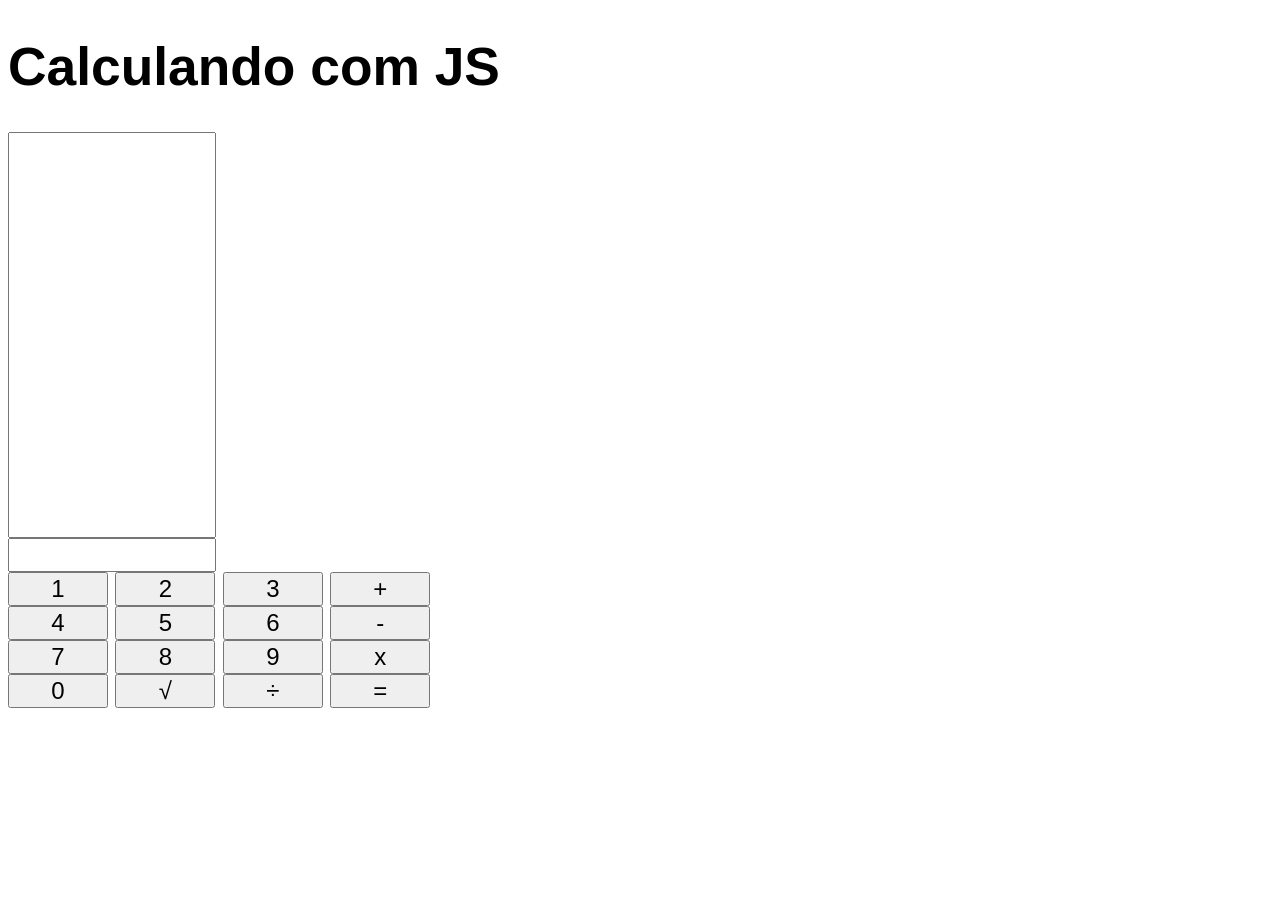
==== Projeto01/index.html @ 21bfd05c ""Projeto de calculadora simples com JS"" ====
<!DOCTYPE html>
<html lang="pt-BR">

<head>
    <meta charset="UTF-8">
    <meta name="viewport" content="width=device-width, initial-scale=1.0">
    <title>Eventos no DOM</title>
    <!--Script conectando o html ao css-->
    <link rel="stylesheet" href="style.css">
</head>

<body>
    <h1>Calculando com JS</h1>
    <form>
        <div>
            <input type="number" id="tela">
        </div>
        <div>
            <input type="number" id="enter">
        </div>
        <div>
            <input type="button" id="one" value="1">
            <input type="button" id="two" value="2">
            <input type="button" id="three" value="3">
            <input type="button" id="sum" value="+" onclick="sum()">
        </div>
        <div>
            <input type="button" id="four" value="4">
            <input type="button" id="five" value="5">
            <input type="button" id="six" value="6">
            <input type="button" id="subtract" value="-" onclick="subtract()">
        </div>
        <div>
            <input type="button" id="seven" value="7">
            <input type="button" id="eight" value="8">
            <input type="button" id="nine" value="9">
            <input type="button" id="multiply" value="x" onclick="multiply()">
        </div>
        <div>
            <input type="button" id="zero" value="0">
            <input type="button" id="raiz" value="√">
            <input type="button" id="divide" value="÷">
            <input type="button" id="equals" value="=" onclick="equals()">
        </div>
    </form>
    <!--Script conectando o html ao JS-->
    <script src="script.js"></script>
</body>

</html>
---- Projeto01/style.css ----
body {
    font: normal 20pt Arial;
}

input {
    font: normal 18pt Arial;
    width: 100px;
}

input#tela {
    font: normal 18pt Arial;
    width: 200px;
    height: 400px;
}

input#num {
    font: normal 18pt Arial;
    width: 200px;
    margin-top: 20px;
}

input#enter {
    font: normal 18pt Arial;
    width: 200px;
}
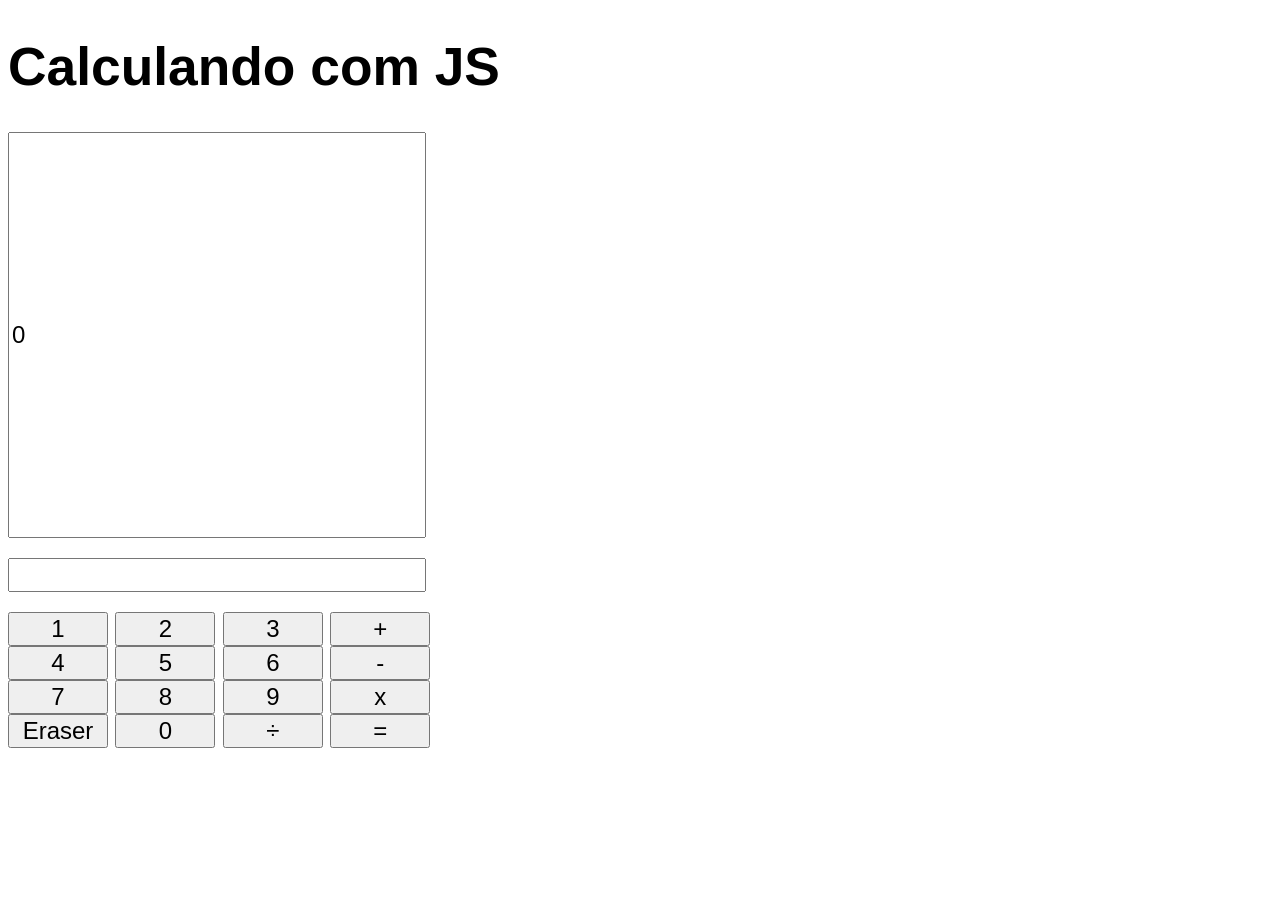
==== commit 2151176b: ""Adicionada a função de soma no código"" ====
--- a/Projeto01/index.html
+++ b/Projeto01/index.html
@@ -13,34 +13,34 @@
     <h1>Calculando com JS</h1>
     <form>
         <div>
-            <input type="number" id="tela">
+            <input type="number" id="screen" value="0">
         </div>
         <div>
             <input type="number" id="enter">
         </div>
         <div>
-            <input type="button" id="one" value="1">
-            <input type="button" id="two" value="2">
-            <input type="button" id="three" value="3">
-            <input type="button" id="sum" value="+" onclick="sum()">
+            <input type="button" id="btnOne" value="1" onclick="add1()">
+            <input type="button" id="btnTwo" value="2" onclick="add2()">
+            <input type="button" id="btnThree" value="3" onclick="add3()">
+            <input type="button" id="btnSum" value="+" onclick="sum()">
         </div>
         <div>
-            <input type="button" id="four" value="4">
-            <input type="button" id="five" value="5">
-            <input type="button" id="six" value="6">
-            <input type="button" id="subtract" value="-" onclick="subtract()">
+            <input type="button" id="btnFour" value="4" onclick="add4()">
+            <input type="button" id="btnFive" value="5" onclick="add5()">
+            <input type="button" id="btnSix" value="6" onclick="add6()">
+            <input type="button" id="btnSubtract" value="-" onclick="subtract()">
         </div>
         <div>
-            <input type="button" id="seven" value="7">
-            <input type="button" id="eight" value="8">
-            <input type="button" id="nine" value="9">
-            <input type="button" id="multiply" value="x" onclick="multiply()">
+            <input type="button" id="btnSeven" value="7" onclick="add7()">
+            <input type="button" id="btnEight" value="8" onclick="add8()">
+            <input type="button" id="btnNine" value="9" onclick="add9()">
+            <input type="button" id="btnMultiply" value="x" onclick="multiply()">
         </div>
         <div>
-            <input type="button" id="zero" value="0">
-            <input type="button" id="raiz" value="√">
+            <input type="button" id="eraser" value="Eraser" onclick="Eraser()">
+            <input type="button" id="btnZero" value="0" onclick="add0()">
             <input type="button" id="divide" value="÷">
-            <input type="button" id="equals" value="=" onclick="equals()">
+            <input type="button" id="equals" value="=" onclick="equality()">
         </div>
     </form>
     <!--Script conectando o html ao JS-->
--- a/Projeto01/style.css
+++ b/Projeto01/style.css
@@ -7,19 +7,15 @@
     width: 100px;
 }
 
-input#tela {
+input#screen {
     font: normal 18pt Arial;
-    width: 200px;
+    width: 410px;
     height: 400px;
-}
-
-input#num {
-    font: normal 18pt Arial;
-    width: 200px;
-    margin-top: 20px;
 }
 
 input#enter {
     font: normal 18pt Arial;
-    width: 200px;
+    width: 410px;
+    margin-top:20px;
+    margin-bottom:20px;
 }
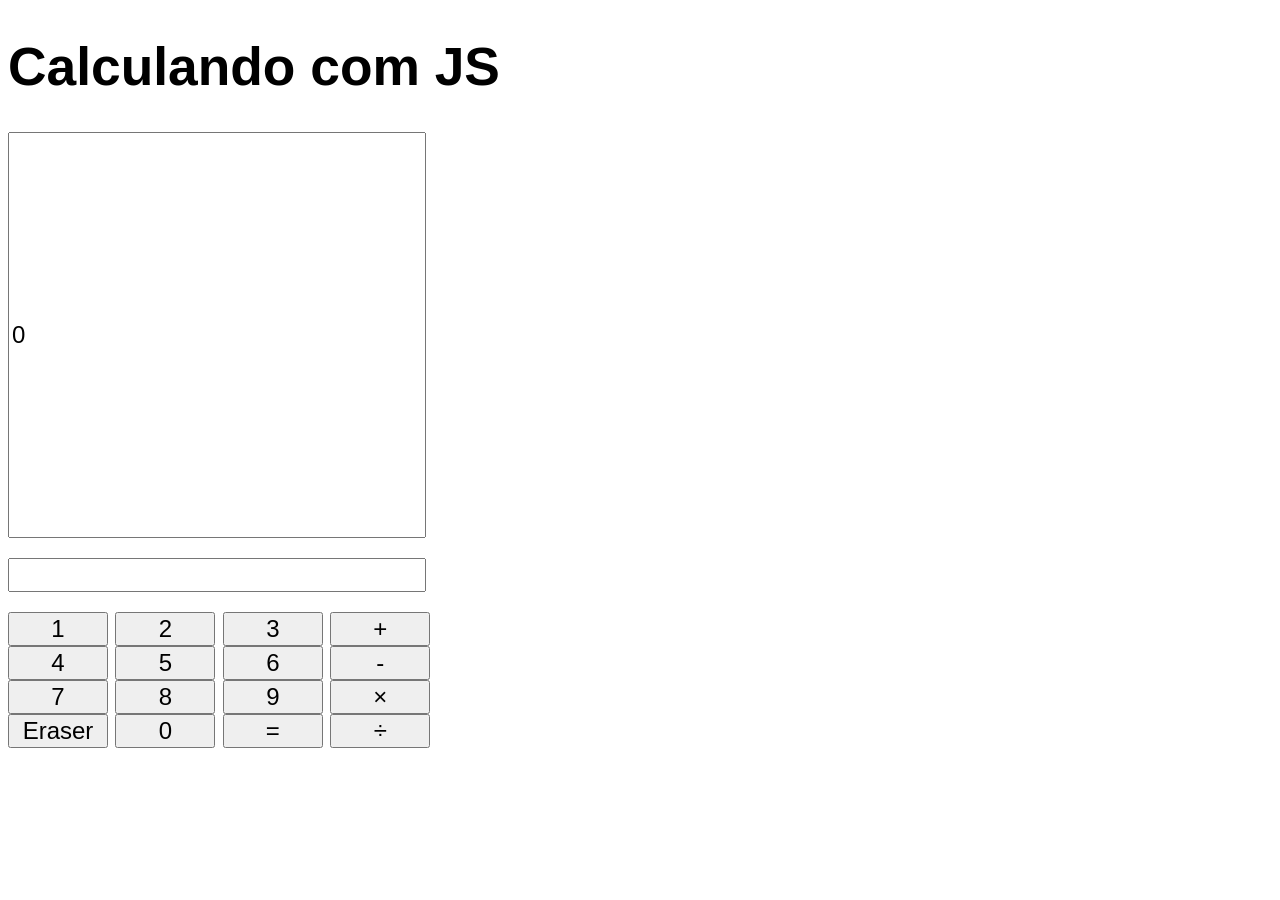
==== commit 14886992: ""Todas as funções finalizadas"" ====
--- a/Projeto01/index.html
+++ b/Projeto01/index.html
@@ -34,16 +34,17 @@
             <input type="button" id="btnSeven" value="7" onclick="add7()">
             <input type="button" id="btnEight" value="8" onclick="add8()">
             <input type="button" id="btnNine" value="9" onclick="add9()">
-            <input type="button" id="btnMultiply" value="x" onclick="multiply()">
+            <input type="button" id="btnMultiply" value="×" onclick="multiply()">
         </div>
         <div>
             <input type="button" id="eraser" value="Eraser" onclick="Eraser()">
             <input type="button" id="btnZero" value="0" onclick="add0()">
-            <input type="button" id="divide" value="÷">
             <input type="button" id="equals" value="=" onclick="equality()">
+            <input type="button" id="btnDivide" value="÷" onclick="divide()">
         </div>
     </form>
-    <!--Script conectando o html ao JS-->
+    <div id = 'err'></div>
+    <!--Script conected to JS from HTML-->
     <script src="script.js"></script>
 </body>
 
